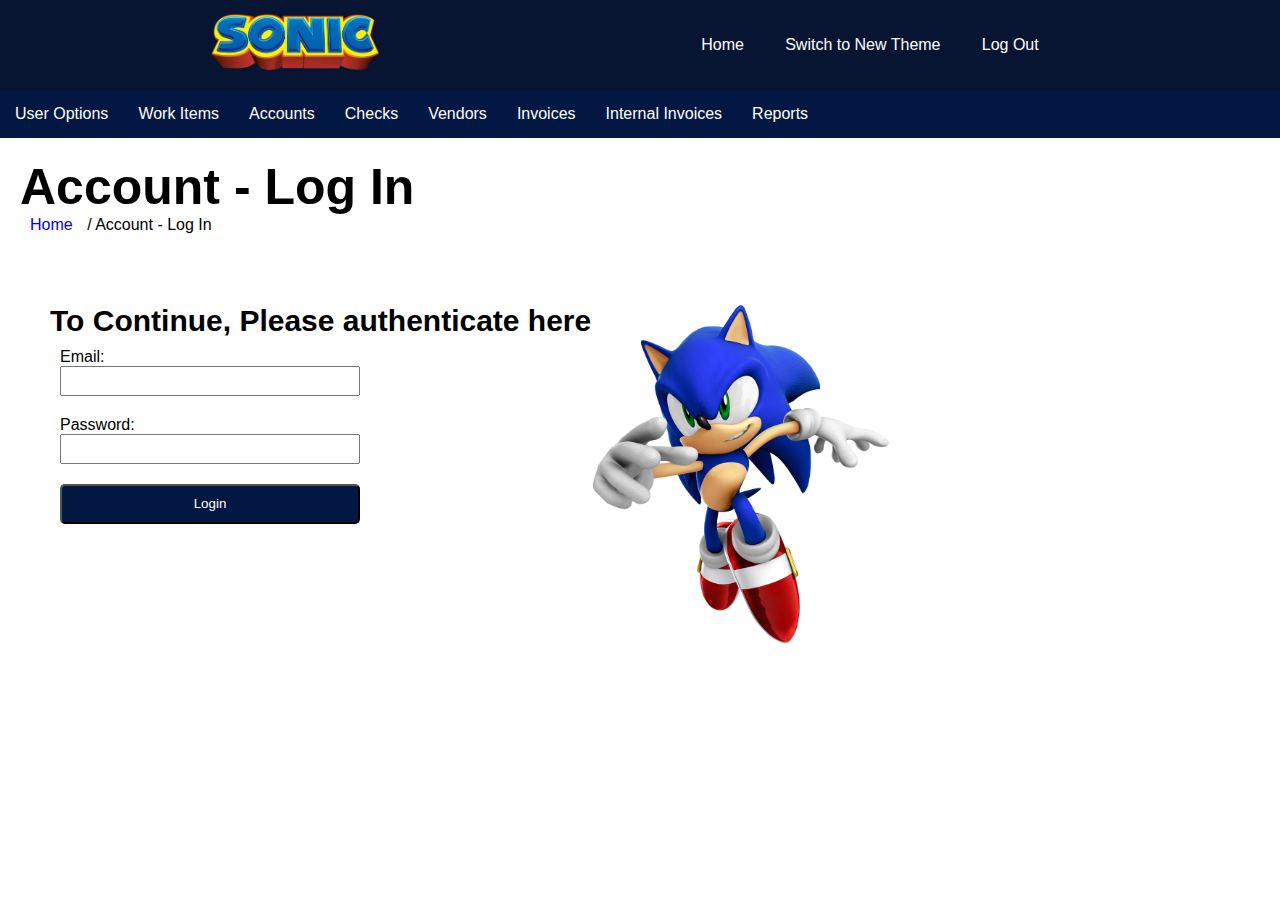
==== index.html @ 96017c0d "Add files via upload" ====
<!DOCTYPE html>
<html lang="en">

<head>
    <meta charset="UTF-8">
    <meta http-equiv="X-UA-Compatible" content="IE=edge">
    <meta name="viewport" content="width=device-width, initial-scale=1.0">
    <link rel="stylesheet" href="./index.css">
    <title>Sonic-Login</title>
</head>

<body>
    <!-- Header -->
    <div class="header">
        <div class="image_container">
            <img src="./Images/sonic-drive-in-logo-png-26.png" alt="LOGO">
        </div>
        <div class="menu">
            <a href="./home.html">Home</a>
            <a href="#">Switch to New Theme</a>
            <a href="#">Log Out</a>
        </div>
    </div>
    <!-- Navbar -->
    <div class="navbar">
        <ul>
            <li><a href="#">User Options</a></li>
            <li><a href="#">Work Items</a></li>
            <li><a href="#">Accounts</a></li>
            <li><a href="#">Checks</a></li>
            <li><a href="#">Vendors</a></li>
            <li><a href="#">Invoices</a></li>
            <li><a href="#">Internal Invoices</a></li>
            <li><a href="#">Reports</a></li>
        </ul>
    </div>
    <!-- Login Page with sonic image -->
    <div class="login">
        <div class="login_section1">
            <h2>Account - Log In</h2>
            <span><a href="./home.html">Home</a> / Account - Log In</span>
        </div>
        <div class="login_section2">
            <div class="login_module_1">
                <h3>To Continue, Please authenticate here</h3>
                <form action="./index.html">
                    <label for="Email">Email:</label><br>
                    <input type="text" name="Email" id="Email"><br>
                    <label for="Password">Password:</label><br>
                    <input type="password" name="Password" id="Password"><br>
                    <input type="submit" name="Login" id="Login" value="Login">
                </form>
            </div>
            <div class="login_module_2">
                <img src="./Images/sonic-png-20635.png" alt="Sonic">
            </div>
        </div>
    </div>
</body>

</html>
---- index.css ----
* {
    margin: 0;
    padding: 0;
    box-sizing: border-box;
    font-family: Arial, Helvetica, sans-serif;

}

/* Header */

.header {
    background: #071533;
    color: #fff;
    display: flex;
    justify-content: space-between;
    align-items: center;
    padding: 10px;
}

.image_container {
    padding-left: 200px;
}

.image_container img {
    width: 170px;
}

.header .menu {
    width: 600px;
    display: flex;
    justify-content: space-evenly;
    align-items: center;
    padding-right: 200px;
}

.menu a {
    color: #fff;
    text-decoration: none;
    padding: 10px;
}

.menu a:hover {
    background-color: #021742;
}



/* Nav bar */

.navbar {
    background: #021742;
}

.navbar ul {
    display: flex;
    list-style: none;
}

.navbar ul li {
    padding: 15px;
}

.navbar ul li:hover {
    background: #0a2c6e;
}

.navbar ul li a {
    text-decoration: none;
    color: #fff;
}



/* Login */

.login .login_section1 {
    padding: 20px;
}

.login_section1 h2 {
    font-size: 50px;
}

.login_section1 span a {
    padding: 10px;
    text-decoration: none;
    color: blue;
}

.login .login_section2 {
    padding: 50px;
    display: flex;
}

.login_module_1 h3 {
    font-size: 30px;
}

form {
    padding: 10px;
}

.login_module_1 label {
    margin-bottom: 10px;
}

.login_module_1 input {
    width: 300px;
    height: 30px;
    margin-bottom: 20px;
}

#Login {
    background-color: #021742;
    color: #fff;
    border-radius: 5px;
    height: 40px;
}

.login_module_2 img {
    width: 300px;
}

/* Home */

.home {
    display: flex;
    padding: 50px;
}

.info {
    padding-top: 150px;
}

.info h2 {
    font-size: 50px;
}

.info h3 {
    font-size: 35px;
}

.home-image-container img {
    width: 400px;
}



/* Work items */

table {
    font-family: arial, sans-serif;
    border-collapse: collapse;
    width: 100%;
    margin-top: 40px;
}

td,
th {
    border: 1px solid #dddddd;
    text-align: left;
    padding: 8px;
    text-align: center;
}

tr:nth-child(even) {
    background-color: #dddddd;
}
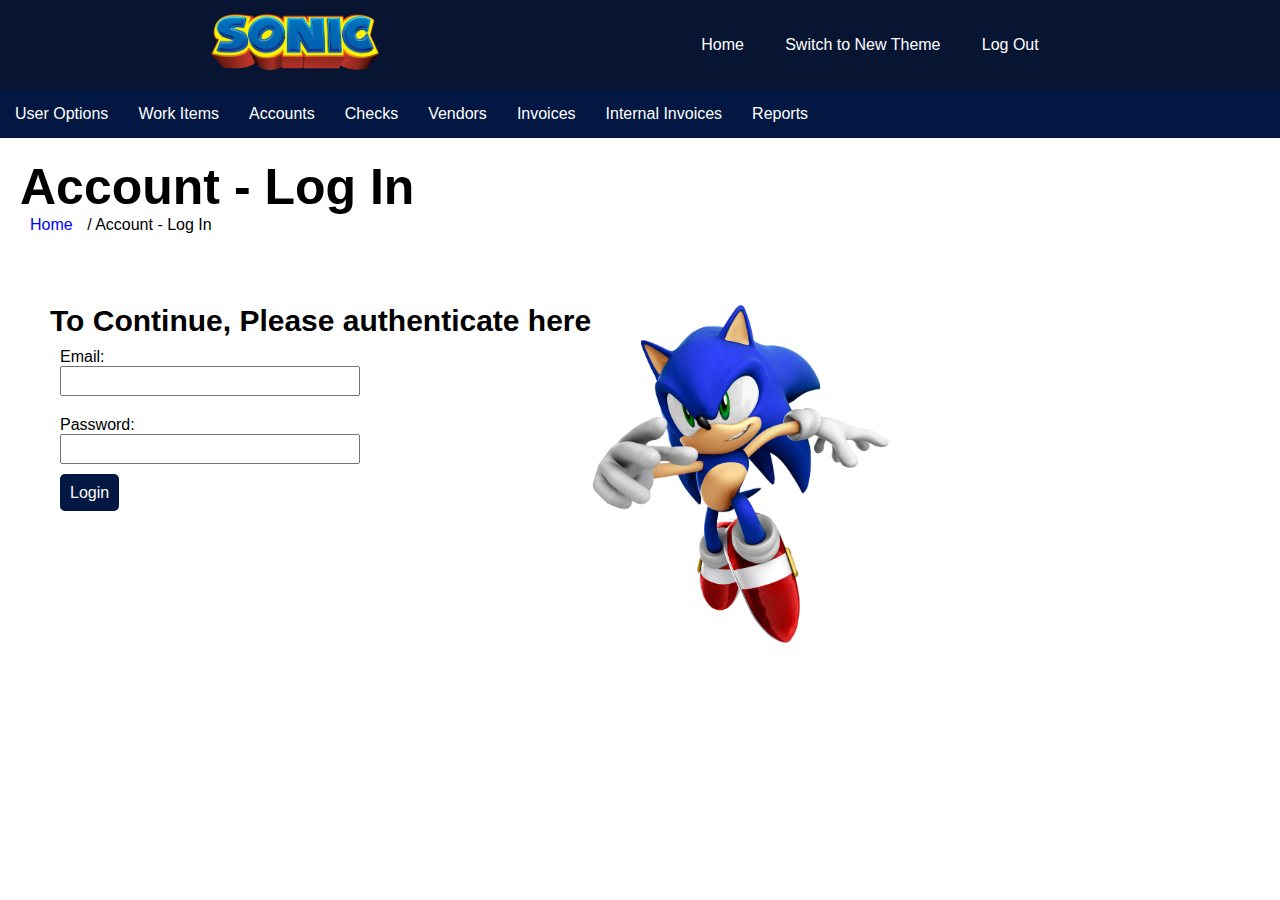
==== commit 4e5af49f: "Add files via upload" ====
--- a/index.html
+++ b/index.html
@@ -48,7 +48,7 @@
                     <input type="text" name="Email" id="Email"><br>
                     <label for="Password">Password:</label><br>
                     <input type="password" name="Password" id="Password"><br>
-                    <input type="submit" name="Login" id="Login" value="Login">
+                    <a href="./home.html" class="login_btn">Login</a>
                 </form>
             </div>
             <div class="login_module_2">
--- a/index.css
+++ b/index.css
@@ -110,11 +110,14 @@
     margin-bottom: 20px;
 }
 
-#Login {
+.login_btn {
     background-color: #021742;
     color: #fff;
     border-radius: 5px;
     height: 40px;
+    width: 100px;
+    padding: 10px;
+    text-decoration: none;
 }
 
 .login_module_2 img {
